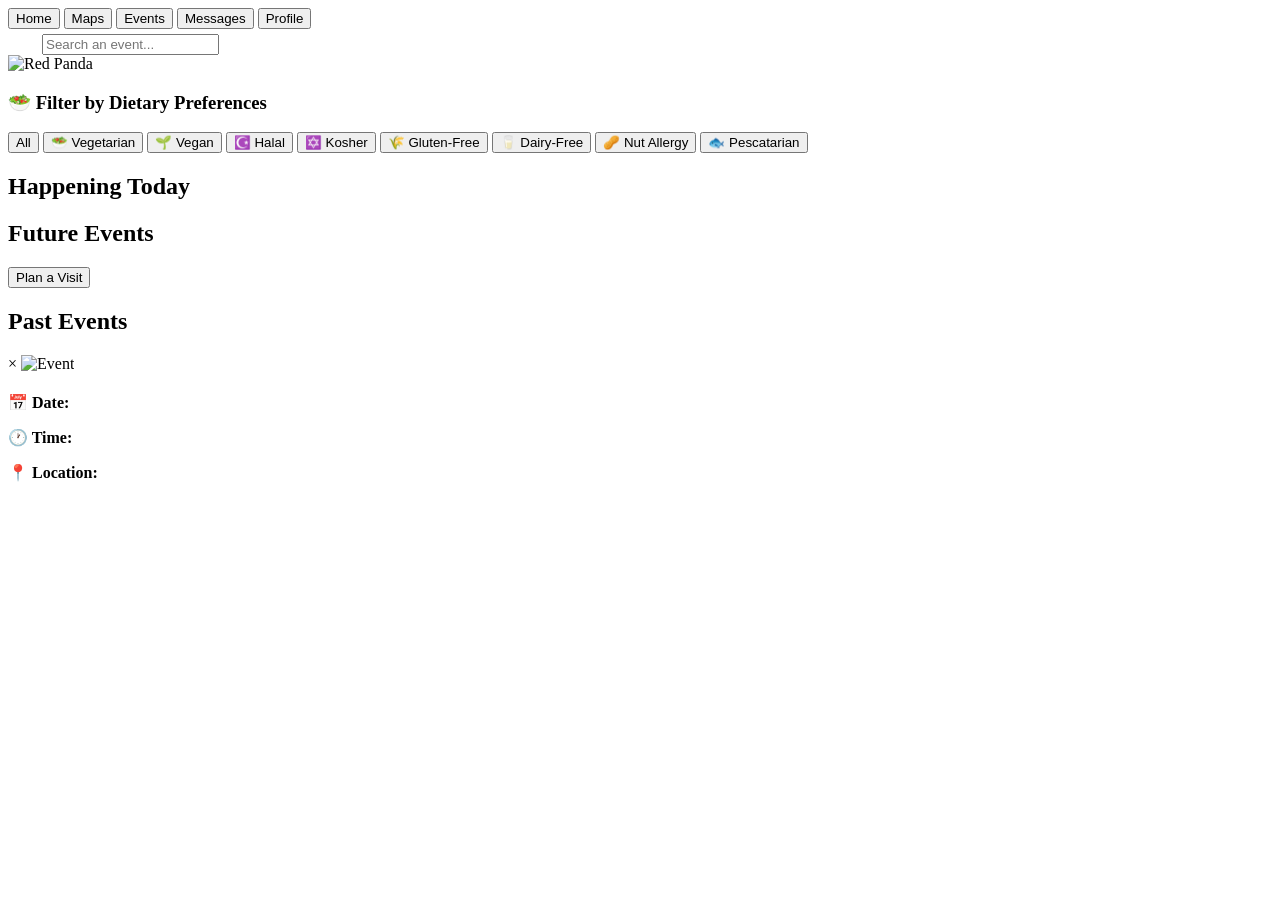
==== events/events.html @ 0e9dfa55 "Add dietary preferences, photo sharing, group chat, and user ratings features Implemented four major" ====
<!DOCTYPE html>
<html lang="en">
<head>
    <meta charset="UTF-8">
    <meta name="viewport" content="width=device-width, initial-scale=1.0">
    <title>Events - Food Buddies</title>
    <link rel="stylesheet" href="Events.css">
    <link rel="stylesheet" href="../shared/animations.css">
</head>
<body>
    <!-- Navigation -->
    <nav>
        <div class="nav-container">
            <a href="../home/home.html"><button>Home</button></a>
            <a href="../maps/maps.html"><button>Maps</button></a>
            <a href="../events/events.html"><button class="active">Events</button></a>
            <a href="../messages/messages.html"><button>Messages</button></a>
            <a href="../profile/profile.html"><button>Profile</button></a>
        </div>
    </nav>

    <!-- Main Content -->
    <div class="main-container">
        <!-- Search Section -->
        <div class="search-section">
            <div class="search-bar">
                <svg width="20" height="20" viewBox="0 0 24 24" fill="none" stroke="rgba(255, 255, 255, 0.9)" stroke-width="2" style="margin-right: 10px;">
                    <circle cx="11" cy="11" r="8"></circle>
                    <path d="m21 21-4.35-4.35"></path>
                </svg>
                <input type="text" id="searchInput" placeholder="Search an event...">
            </div>
            <div class="red-panda">
                <img src="../Images/Red Panda.png" alt="Red Panda">
            </div>
        </div>

        <!-- Dietary Filter Section -->
        <div class="filter-section">
            <h3 class="filter-title">🥗 Filter by Dietary Preferences</h3>
            <div class="dietary-filters">
                <button class="dietary-filter-btn" data-filter="all">All</button>
                <button class="dietary-filter-btn" data-filter="vegetarian">🥗 Vegetarian</button>
                <button class="dietary-filter-btn" data-filter="vegan">🌱 Vegan</button>
                <button class="dietary-filter-btn" data-filter="halal">☪️ Halal</button>
                <button class="dietary-filter-btn" data-filter="kosher">✡️ Kosher</button>
                <button class="dietary-filter-btn" data-filter="gluten-free">🌾 Gluten-Free</button>
                <button class="dietary-filter-btn" data-filter="dairy-free">🥛 Dairy-Free</button>
                <button class="dietary-filter-btn" data-filter="nut-allergy">🥜 Nut Allergy</button>
                <button class="dietary-filter-btn" data-filter="pescatarian">🐟 Pescatarian</button>
            </div>
        </div>

        <!-- Happening Today Section -->
        <div class="events-section">
            <h2>Happening Today</h2>
            <div class="carousel-container">
                <div class="carousel" id="todayCarousel">
                    <!-- Events will be dynamically added here -->
                </div>
            </div>
        </div>

        <!-- Future Events Section -->
        <div class="events-section future-section">
            <div class="section-header">
                <h2>Future Events</h2>
                <button class="plan-visit-btn">Plan a Visit</button>
            </div>
            <div class="carousel-container">
                <div class="carousel" id="futureCarousel">
                    <!-- Events will be dynamically added here -->
                </div>
            </div>
        </div>

        <!-- Past Events Section -->
        <div class="events-section past-section">
            <h2>Past Events</h2>
            <div class="carousel-container">
                <div class="carousel" id="pastCarousel">
                    <!-- Past events will be dynamically added here -->
                </div>
            </div>
        </div>
    </div>

    <!-- Event Details Modal -->
    <div class="modal" id="eventModal">
        <div class="modal-content">
            <span class="close-btn" id="closeModal">&times;</span>
            <img id="modalImage" src="" alt="Event">
            <h2 id="modalTitle"></h2>
            <div class="modal-details">
                <p><strong>📅 Date:</strong> <span id="modalDate"></span></p>
                <p><strong>🕐 Time:</strong> <span id="modalTime"></span></p>
                <p><strong>📍 Location:</strong> <span id="modalLocation"></span></p>
            </div>

            <!-- Group Chat Section (shown only if user is attending) -->
            <div id="groupChatSection" style="display: none; margin-top: 20px; border-top: 2px solid #f0f0f0; padding-top: 20px;">
                <h3 style="margin-bottom: 15px; font-size: 18px;">💬 Group Chat</h3>

                <div id="groupChatMessages" style="
                    max-height: 300px;
                    overflow-y: auto;
                    padding: 15px;
                    background: #f8f8f8;
                    border-radius: 12px;
                    margin-bottom: 15px;
                "></div>

                <div style="display: flex; gap: 10px; align-items: center;">
                    <div style="flex: 1; display: flex; align-items: center; background: white; border: 2px solid #e0e0e0; border-radius: 25px; padding: 10px 15px;">
                        <input type="text" id="groupChatInput" placeholder="Type a message..." style="border: none; outline: none; flex: 1; font-size: 14px;">
                        <input type="file" id="groupChatPhotoInput" accept="image/*" style="display: none;">
                        <button id="groupChatPhotoBtn" style="background: none; border: none; cursor: pointer; padding: 4px; display: flex; align-items: center;">
                            <svg width="20" height="20" viewBox="0 0 24 24" fill="none" stroke="#999" stroke-width="2">
                                <rect x="3" y="3" width="18" height="18" rx="2" ry="2"></rect>
                                <circle cx="8.5" cy="8.5" r="1.5"></circle>
                                <polyline points="21 15 16 10 5 21"></polyline>
                            </svg>
                        </button>
                    </div>
                    <button id="groupChatSendBtn" style="
                        background: linear-gradient(135deg, #FFB3C6, #FF93A9);
                        border: none;
                        border-radius: 50%;
                        width: 44px;
                        height: 44px;
                        display: flex;
                        align-items: center;
                        justify-content: center;
                        cursor: pointer;
                        transition: opacity 0.2s;
                    ">
                        <svg width="18" height="18" viewBox="0 0 24 24" fill="none" stroke="white" stroke-width="2">
                            <line x1="22" y1="2" x2="11" y2="13"></line>
                            <polygon points="22 2 15 22 11 13 2 9 22 2"></polygon>
                        </svg>
                    </button>
                </div>

                <!-- Photo Preview -->
                <div id="groupChatPhotoPreview" style="display: none; position: relative; margin-top: 10px; padding: 10px; background: #f5f5f5; border-radius: 8px;">
                    <img id="groupChatPreviewImage" src="" alt="Preview" style="max-width: 100%; max-height: 150px; border-radius: 8px; display: block;">
                    <button id="removeGroupChatPhotoBtn" style="
                        position: absolute;
                        top: 15px;
                        right: 15px;
                        background: rgba(0, 0, 0, 0.6);
                        color: white;
                        border: none;
                        border-radius: 50%;
                        width: 28px;
                        height: 28px;
                        font-size: 20px;
                        line-height: 1;
                        cursor: pointer;
                        display: flex;
                        align-items: center;
                        justify-content: center;
                    ">×</button>
                </div>
            </div>
        </div>
    </div>

    <!-- Rating Modal -->
    <div class="modal" id="ratingModal" style="display: none;">
        <div class="modal-content" style="max-width: 500px;">
            <span class="close-btn" id="closeRatingModal">&times;</span>
            <h2 style="margin-bottom: 20px;">Rate Attendee</h2>

            <div id="ratingUserInfo" style="display: flex; align-items: center; gap: 15px; margin-bottom: 25px; padding: 15px; background: #f8f8f8; border-radius: 12px;"></div>

            <div style="margin-bottom: 25px;">
                <label style="display: block; font-weight: 600; margin-bottom: 10px;">Rating</label>
                <div id="starRating" style="display: flex; gap: 10px; font-size: 36px; cursor: pointer;">
                    <span class="star" data-rating="1">☆</span>
                    <span class="star" data-rating="2">☆</span>
                    <span class="star" data-rating="3">☆</span>
                    <span class="star" data-rating="4">☆</span>
                    <span class="star" data-rating="5">☆</span>
                </div>
                <p id="ratingText" style="margin-top: 10px; color: #666; font-size: 14px;">Select a rating</p>
            </div>

            <div style="margin-bottom: 25px;">
                <label style="display: block; font-weight: 600; margin-bottom: 10px;">Review (Optional)</label>
                <textarea id="ratingReview" placeholder="Share your experience..." rows="4" style="
                    width: 100%;
                    padding: 12px;
                    border: 2px solid #e0e0e0;
                    border-radius: 8px;
                    font-family: inherit;
                    font-size: 14px;
                    resize: vertical;
                "></textarea>
            </div>

            <div style="display: flex; gap: 10px;">
                <button id="cancelRatingBtn" style="
                    flex: 1;
                    padding: 12px;
                    background: white;
                    border: 2px solid #ddd;
                    border-radius: 8px;
                    font-weight: 600;
                    cursor: pointer;
                ">Cancel</button>
                <button id="submitRatingBtn" style="
                    flex: 1;
                    padding: 12px;
                    background: linear-gradient(135deg, #FF93A9, #FF8375);
                    color: white;
                    border: none;
                    border-radius: 8px;
                    font-weight: 600;
                    cursor: pointer;
                " disabled>Submit Rating</button>
            </div>
        </div>
    </div>

    <script src="../shared/animations.js"></script>
    <script type="module" src="../src/pages/events.js"></script>
</body>
</html>
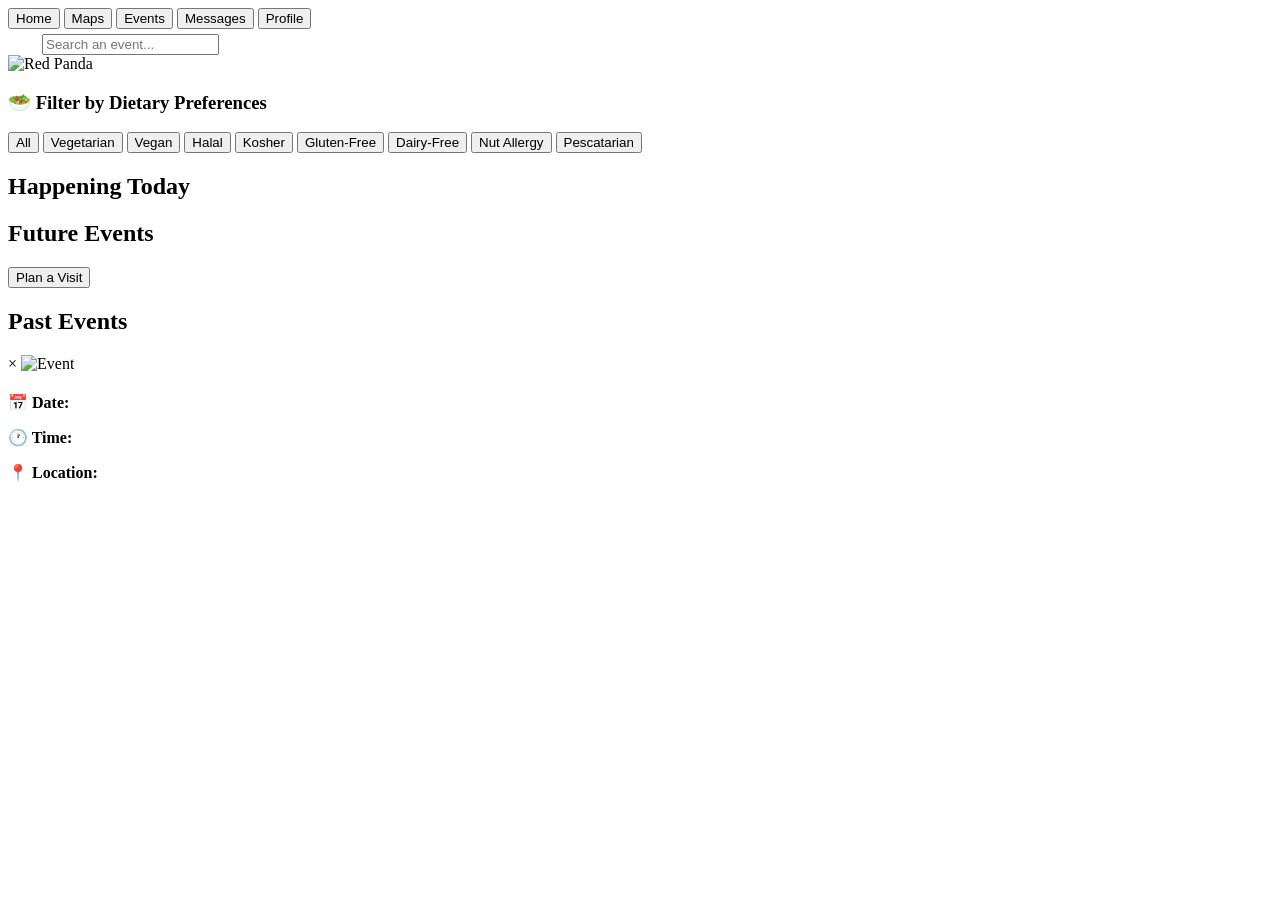
==== commit 39ca2687: "Add push notifications and UI improvements Implemented Feature 5: Push Notifications with UI enhance" ====
--- a/events/events.html
+++ b/events/events.html
@@ -40,14 +40,14 @@
             <h3 class="filter-title">🥗 Filter by Dietary Preferences</h3>
             <div class="dietary-filters">
                 <button class="dietary-filter-btn" data-filter="all">All</button>
-                <button class="dietary-filter-btn" data-filter="vegetarian">🥗 Vegetarian</button>
-                <button class="dietary-filter-btn" data-filter="vegan">🌱 Vegan</button>
-                <button class="dietary-filter-btn" data-filter="halal">☪️ Halal</button>
-                <button class="dietary-filter-btn" data-filter="kosher">✡️ Kosher</button>
-                <button class="dietary-filter-btn" data-filter="gluten-free">🌾 Gluten-Free</button>
-                <button class="dietary-filter-btn" data-filter="dairy-free">🥛 Dairy-Free</button>
-                <button class="dietary-filter-btn" data-filter="nut-allergy">🥜 Nut Allergy</button>
-                <button class="dietary-filter-btn" data-filter="pescatarian">🐟 Pescatarian</button>
+                <button class="dietary-filter-btn" data-filter="vegetarian">Vegetarian</button>
+                <button class="dietary-filter-btn" data-filter="vegan">Vegan</button>
+                <button class="dietary-filter-btn" data-filter="halal">Halal</button>
+                <button class="dietary-filter-btn" data-filter="kosher">Kosher</button>
+                <button class="dietary-filter-btn" data-filter="gluten-free">Gluten-Free</button>
+                <button class="dietary-filter-btn" data-filter="dairy-free">Dairy-Free</button>
+                <button class="dietary-filter-btn" data-filter="nut-allergy">Nut Allergy</button>
+                <button class="dietary-filter-btn" data-filter="pescatarian">Pescatarian</button>
             </div>
         </div>
 
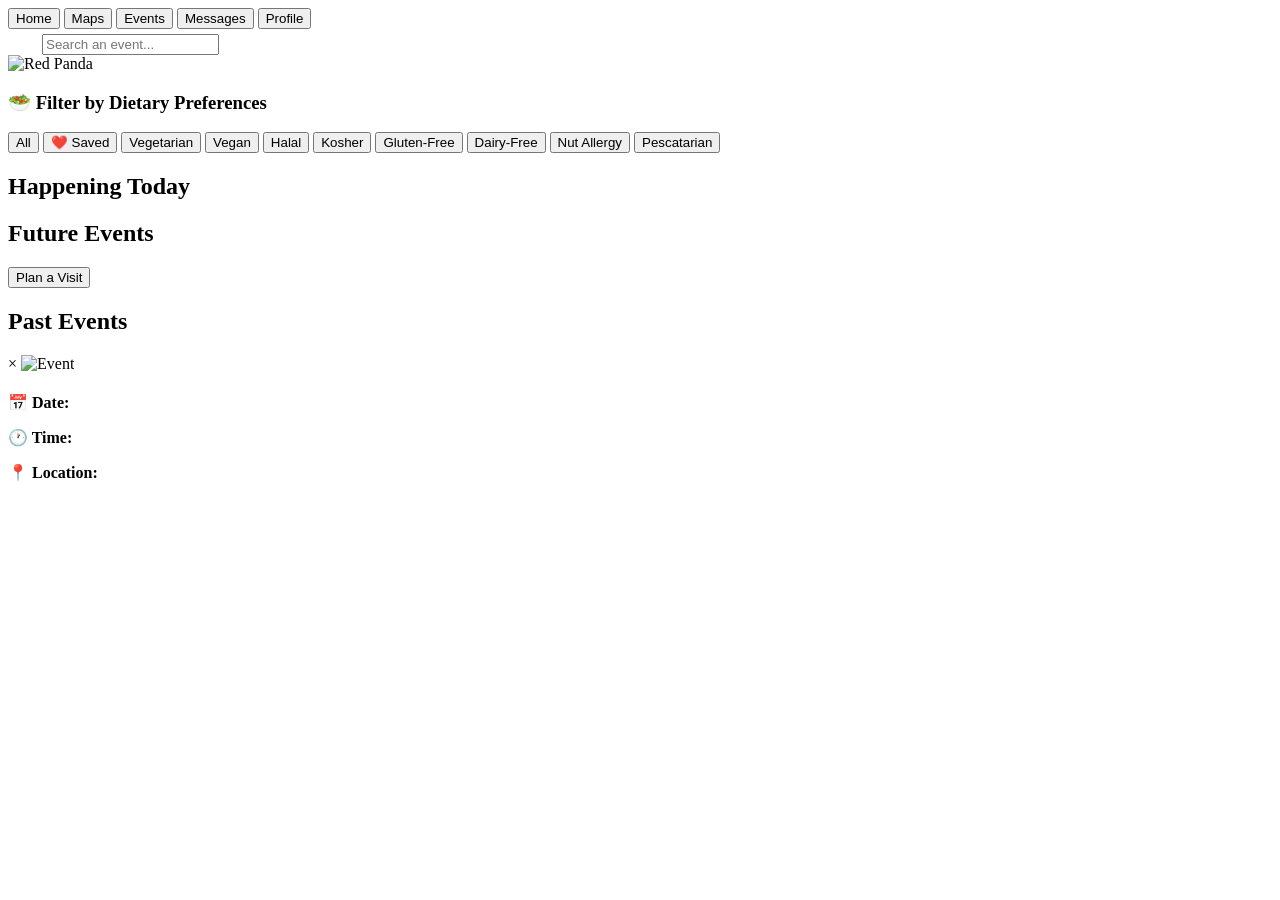
==== commit 3cdbc57d: "Add favorites/saved meetups feature - Add savedMeetups array to user profile schema - Create save/un" ====
--- a/events/events.html
+++ b/events/events.html
@@ -40,6 +40,7 @@
             <h3 class="filter-title">🥗 Filter by Dietary Preferences</h3>
             <div class="dietary-filters">
                 <button class="dietary-filter-btn" data-filter="all">All</button>
+                <button class="dietary-filter-btn saved-filter-btn" data-filter="saved">❤️ Saved</button>
                 <button class="dietary-filter-btn" data-filter="vegetarian">Vegetarian</button>
                 <button class="dietary-filter-btn" data-filter="vegan">Vegan</button>
                 <button class="dietary-filter-btn" data-filter="halal">Halal</button>
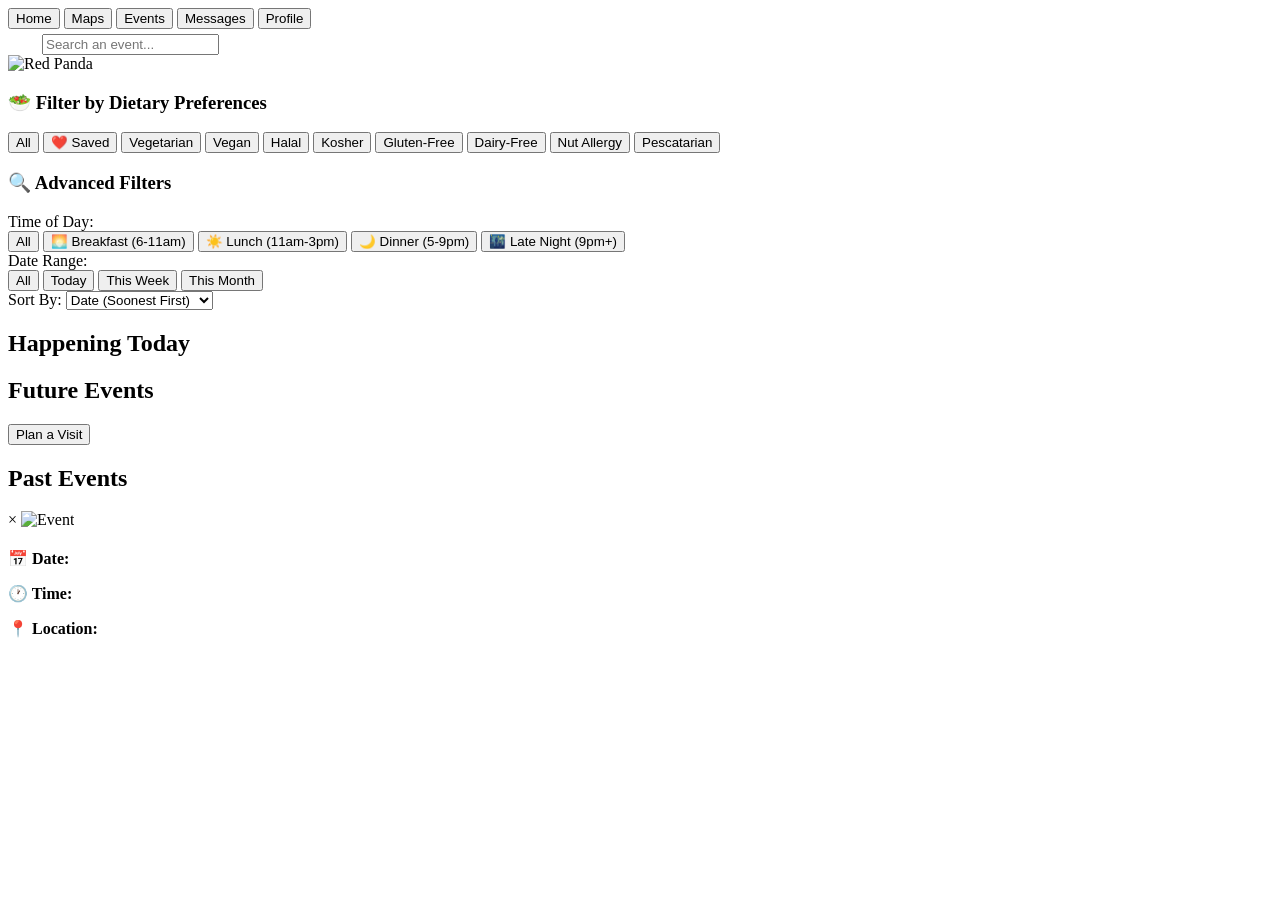
==== commit 655a804c: "Add search and advanced filters for events - Add time of day filters (Breakfast 6-11am, Lunch 11am-3" ====
--- a/events/events.html
+++ b/events/events.html
@@ -49,6 +49,45 @@
                 <button class="dietary-filter-btn" data-filter="dairy-free">Dairy-Free</button>
                 <button class="dietary-filter-btn" data-filter="nut-allergy">Nut Allergy</button>
                 <button class="dietary-filter-btn" data-filter="pescatarian">Pescatarian</button>
+            </div>
+        </div>
+
+        <!-- Advanced Filters Section -->
+        <div class="filter-section advanced-filters-section">
+            <h3 class="filter-title">🔍 Advanced Filters</h3>
+            <div class="advanced-filters">
+                <!-- Time of Day Filter -->
+                <div class="filter-group">
+                    <label>Time of Day:</label>
+                    <div class="time-filters">
+                        <button class="time-filter-btn active" data-time="all">All</button>
+                        <button class="time-filter-btn" data-time="breakfast">🌅 Breakfast (6-11am)</button>
+                        <button class="time-filter-btn" data-time="lunch">☀️ Lunch (11am-3pm)</button>
+                        <button class="time-filter-btn" data-time="dinner">🌙 Dinner (5-9pm)</button>
+                        <button class="time-filter-btn" data-time="late">🌃 Late Night (9pm+)</button>
+                    </div>
+                </div>
+
+                <!-- Date Range Filter -->
+                <div class="filter-group">
+                    <label>Date Range:</label>
+                    <div class="date-filters">
+                        <button class="date-filter-btn active" data-date="all">All</button>
+                        <button class="date-filter-btn" data-date="today">Today</button>
+                        <button class="date-filter-btn" data-date="week">This Week</button>
+                        <button class="date-filter-btn" data-date="month">This Month</button>
+                    </div>
+                </div>
+
+                <!-- Sort Options -->
+                <div class="filter-group">
+                    <label>Sort By:</label>
+                    <select class="sort-select" id="sortSelect">
+                        <option value="date">Date (Soonest First)</option>
+                        <option value="spots">Most Spots Available</option>
+                        <option value="attendees">Most Attendees</option>
+                    </select>
+                </div>
             </div>
         </div>
 
